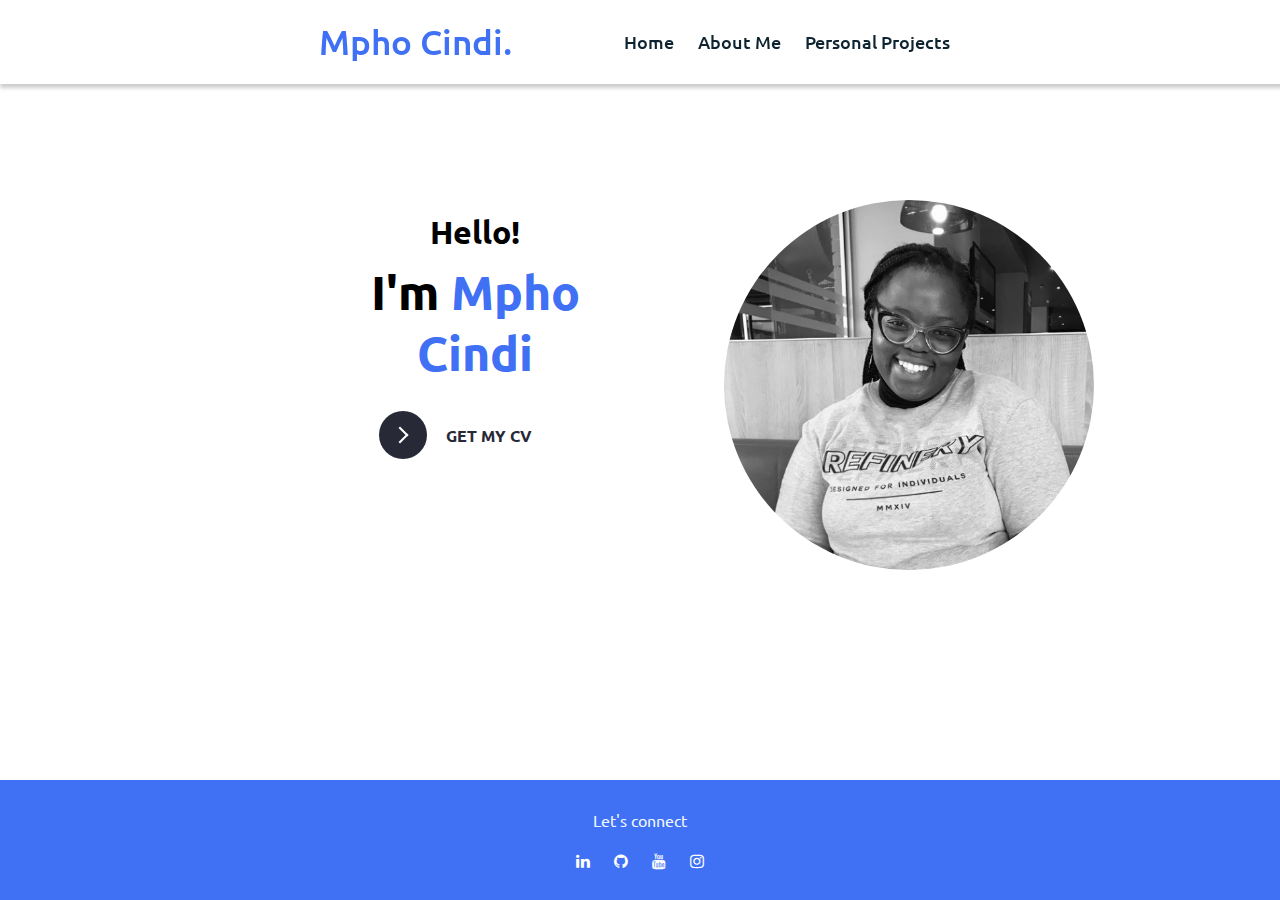
==== index.html @ 0b743b10 "Uploading changes" ====
<!DOCTYPE html>
<html lang="en">
<head>
    <meta charset="UTF-8">
    <meta name="viewport" content="width=device-width, initial-scale=1.0">
    <link rel="stylesheet" href="https://cdnjs.cloudflare.com/ajax/libs/font-awesome/4.7.0/css/font-awesome.min.css">
    <link rel="stylesheet" href="css/style.css">
    <link href="https://unpkg.com/aos@2.3.1/dist/aos.css" rel="stylesheet">
    <title>Mpho Cindi</title>
    
</head>

<body>

    <header>
        <nav>
            <div class="nav-content">
              <div class="logo">
                <a href="index.html">Mpho Cindi.</a>
              </div>
              <ul class="nav-links">
                <li><a href="index.html">Home</a></li>
                <li><a href="aboutMe.html">About Me</a></li>
                <!-- <li><a href="skills.html">Education</a></li> -->
                <li><a href="mywork.html">Personal Projects</a></li>
                
              </ul>
            </div>
          </nav>
    </header>

    <main>
        <div class="parent">
            <div class="child-1">
              <div class="container">
                <h1 class="greeting">Hello!</h1>
                <h1 class="name">I'm <span>Mpho Cindi</span></h1>
                  <br>
                <button class="CV">
                  <span class="circle" aria-hidden="true">
                  <span class="icon arrow"></span>
                  </span>
                  <a href="Mpho-Cindi-CV.pdf" target="_blank"><span class="button-text">Get my CV</span></a>
              </button>
              </div>
            </div>

            <div class="child-2">
            <img src="Mpho.jpeg" alt="Mphos image">
            </div>
        </div>
    </main>

    <footer>
        <div class="social-icons">
            <p style="color: aliceblue;">Let's connect</p> <br>
            <a href="#" class="fa fa-linkedin"></a>
            <a href="#" class="fa fa-github"></a>
            <a href="#" class="fa fa-youtube"></a>
            <a href="#" class="fa fa-instagram"></a>
        </div>
    </footer>
    <script src="https://unpkg.com/aos@2.3.1/dist/aos.js"></script>
    <script>
      AOS.init();
    </script>
</body>
</html>
---- css/style.css ----
/* navigation part */
@import url('https://fonts.googleapis.com/css2?family=Ubuntu:wght@400;500;700&display=swap');
*{
margin: 0;
padding: 0;
box-sizing: border-box;
text-decoration: none;
font-family: 'Ubuntu', sans-serif;}

nav{
position: fixed;
top: 0;
left: 0;
width: 100%;
padding: 20px;
transition: all 0.4s ease;
display: flex;
justify-content:space-evenly;
box-shadow: 2px 2px 4px 2px rgba(0, 0, 0, 0.2);}

nav.sticky{
padding: 15px 20px;
background: #4070f4;
box-shadow: 0 5px 10px rgba(0, 0, 0, 0.1);}

nav .nav-content{
height: 100%;
max-width: 1200px;
margin: auto;
display: flex;
align-items: center;
justify-content: space-between;}

nav .logo a{
font-weight: 500;
font-size: 35px;
color: #4070f4;
padding-right: 100px;}

nav.sticky .logo a{
color: #fff;}

.nav-content .nav-links{
display: flex;}

.nav-content .nav-links li{
list-style: none;
margin: 0 8px;}

.nav-links li a{
text-decoration: none;
color: #0E2431;
font-size: 18px;
font-weight: 500;
padding: 10px 4px;
transition: all 0.3s ease;}

.nav-links li a:hover{
color: #4070f4;}

nav.sticky .nav-links li a{
color: #fff;
transition: all 0.4s ease;}

nav.sticky .nav-links li a:hover{
color: #0E2431;}



/* header part */
.parent {
display: flex;
justify-content: space-evenly; 
align-items: center; 
padding-top: 100px;
}

.child-1, .child-2 {
width: 50%; 
box-sizing: border-box;
}

.child-1{
padding-left: 310px;
}

.child-2{
padding-top: 100px;
padding-right: 102px;
}

img {
border-radius: 50%;
width: 370px;
height: 370px;
display: block; 
margin: 0 auto;
}

.container {
text-align: center;
}

.greeting {
font-size: 2rem;
margin-bottom: 0.5rem;
}

.name {
font-size: 3rem;
margin: 0.5rem 0;
}

.name span {
color: #4070f4;
}

.title {
font-size: 1.5rem;
margin-bottom: 2rem;
}


.hire-me {
background-color: #f7b000;
color: #000;
}

.my-works {
background-color: #444;
color: #fff;
}

.btn:hover {
opacity: 0.8;
}
/* header end */

/* footer part */
footer {
position: fixed;
bottom: 0;
width: 100%;
background-color: #4070f4;
padding: 30px 0;
}

.social-icons {
text-align: center;
}

.social-icons a {
color: white;
text-decoration: none;
margin: 0 10px;
}

.social-icons a:hover {
color: #fff;
}

.icon {
font-size: 24px;
}
/* footer end*/

/* Button begin */
button {
position: relative;
display: inline-block;
cursor: pointer;
outline: none;
border: 0;
vertical-align: middle;
text-decoration: none;
background: transparent;
padding: 0;
font-size: inherit;
font-family: inherit;
}

button.CV {
width: 12rem;
height: auto;
}

button.CV .circle {
transition: all 0.45s cubic-bezier(0.65, 0, 0.076, 1);
position: relative;
display: block;
margin: 0;
width: 3rem;
height: 3rem;
background: #282936;
border-radius: 1.625rem;
}

button.CV .circle .icon {
transition: all 0.45s cubic-bezier(0.65, 0, 0.076, 1);
position: absolute;
top: 0;
bottom: 0;
margin: auto;
background: #fff;
}

button.CV .circle .icon.arrow {
transition: all 0.45s cubic-bezier(0.65, 0, 0.076, 1);
left: 0.625rem;
width: 1.125rem;
height: 0.125rem;
background: none;
}

button.CV .circle .icon.arrow::before {
position: absolute;
content: "";
top: -0.29rem;
right: 0.0625rem;
width: 0.625rem;
height: 0.625rem;
border-top: 0.125rem solid #fff;
border-right: 0.125rem solid #fff;
transform: rotate(45deg);
}

button.CV .button-text {
transition: all 0.45s cubic-bezier(0.65, 0, 0.076, 1);
position: absolute;
top: 0;
left: 0;
right: 0.125rem;
bottom: 0;
padding: 0.75rem 0;
margin: 0 0 0 1.85rem;
color: #282936;
font-weight: 700;
line-height: 1.6;
text-align: center;
text-transform: uppercase;
}

button:hover .circle {
width: 100%;
}

button:hover .circle .icon.arrow {
background: #fff;
transform: translate(1rem, 0);
}

button:hover .button-text {
color: #fff;
}
/* Button end */
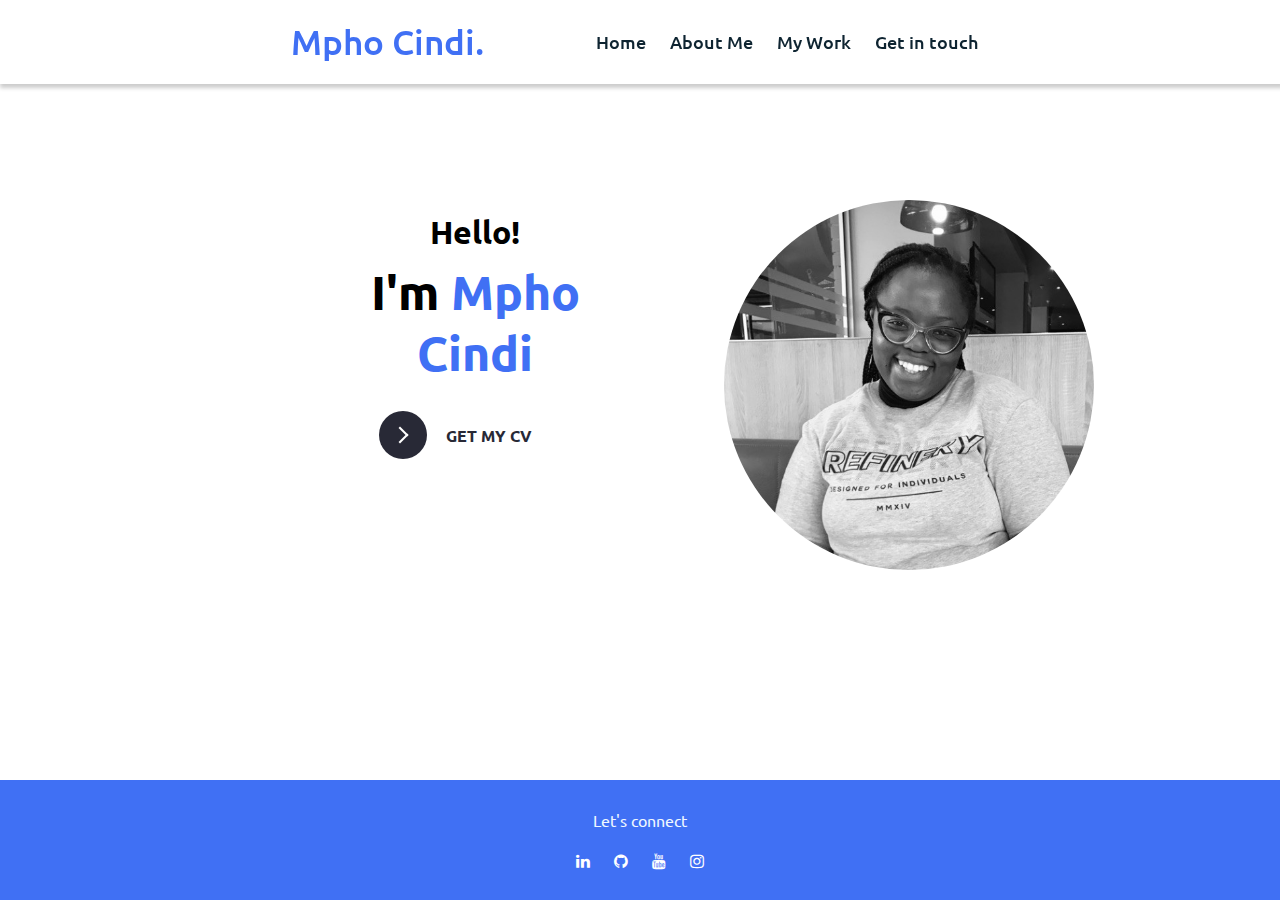
==== commit 6e1e463e: "saving changes made to the contact me page" ====
--- a/index.html
+++ b/index.html
@@ -21,9 +21,8 @@
               <ul class="nav-links">
                 <li><a href="index.html">Home</a></li>
                 <li><a href="aboutMe.html">About Me</a></li>
-                <!-- <li><a href="skills.html">Education</a></li> -->
-                <li><a href="mywork.html">Personal Projects</a></li>
-                
+                <li><a href="mywork.html">My Work</a></li>
+                <li><a href="contactMe.html">Get in touch</a></li>
               </ul>
             </div>
           </nav>
@@ -40,13 +39,14 @@
                   <span class="circle" aria-hidden="true">
                   <span class="icon arrow"></span>
                   </span>
-                  <a href="Mpho-Cindi-CV.pdf" target="_blank"><span class="button-text">Get my CV</span></a>
+                  <a href=" assets/Mpho-Cindi-CV.pdf" target="_blank"><span class="button-text">Get my CV</span></a>
               </button>
               </div>
             </div>
 
             <div class="child-2">
-            <img src="Mpho.jpeg" alt="Mphos image">
+            <img src="assets/Mpho.jpeg" alt="Mpho image">
+        
             </div>
         </div>
     </main>
